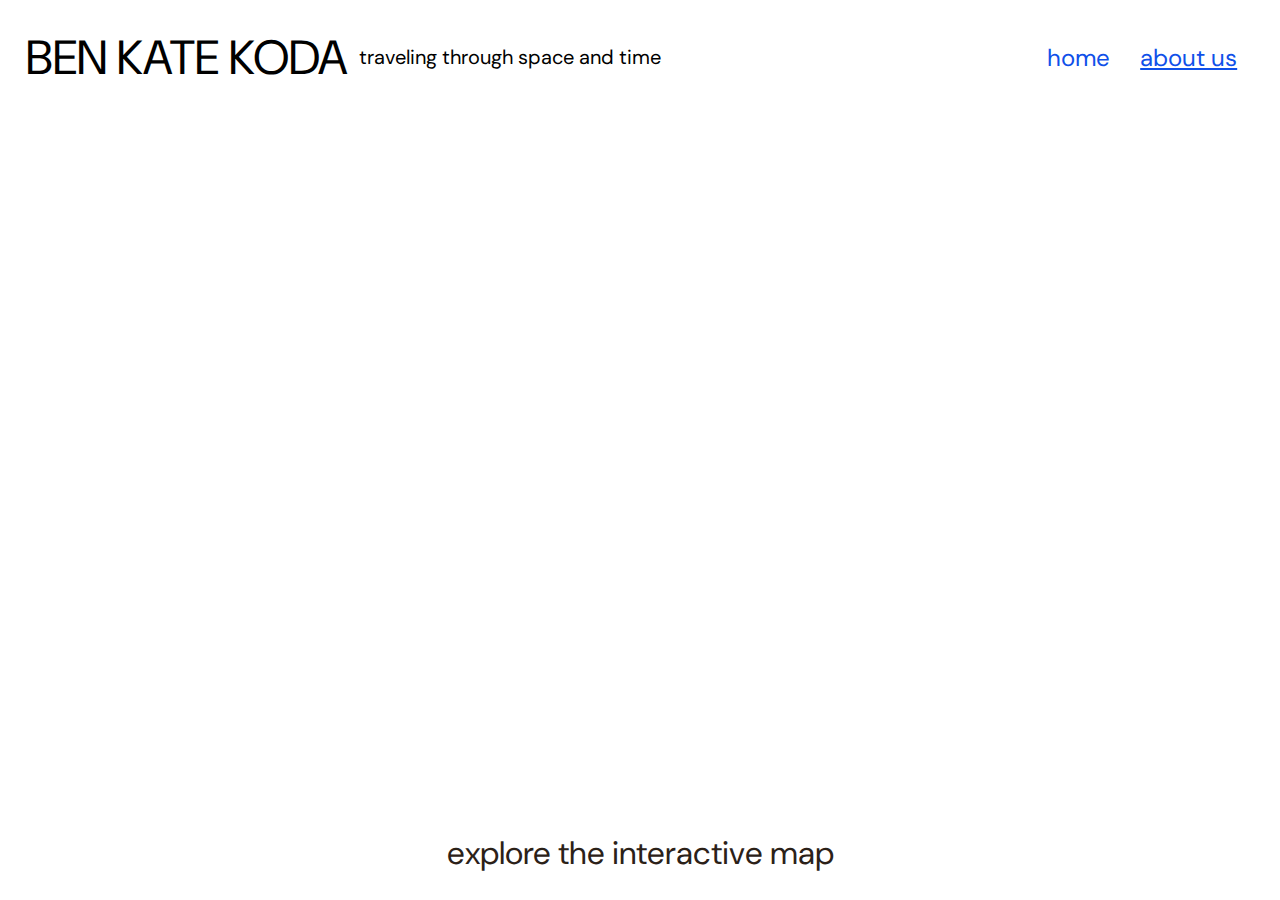
==== index.html @ dbb5d186 "current website" ====
<!doctype html>
<html lang="en">

    <head>
        <meta charset="UTF-8">
        <title>BenKateKoda</title>
        <link rel="stylesheet" href="assets/css/style.css">

        <script src='https://api.mapbox.com/mapbox-gl-js/v2.9.1/mapbox-gl.js'></script>
        <link href='https://api.mapbox.com/mapbox-gl-js/v2.9.1/mapbox-gl.css' rel='stylesheet' />

        <link rel="preconnect" href="https://fonts.googleapis.com">
        <link rel="preconnect" href="https://fonts.gstatic.com" crossorigin>
        <link href="https://fonts.googleapis.com/css2?family=DM+Sans:wght@400;500&display=swap" rel="stylesheet">
    
        <meta name="viewport" content="width=device-width, initial-scale=1">
        <meta name="viewport" content="height=device-height, initial-scale=1">
    </head>

    <body> 
        <div id='top-bar'>

            <div class= 'name'>BEN KATE KODA</div>
            <div class= 'slogan'>traveling through space and time</div>

            
            <div class = "top-right">
                <a href="index.html" id= "home">home</a>
                <a href="aboutus.html" id= "aboutus">about us</a>     
            </div>
        </div>

        <div id='map' ></div>

        <div id='bottom-text'>explore the interactive map</div>
        <script>
            mapboxgl.accessToken = 'pk.eyJ1Ijoia21sdWthY3MiLCJhIjoiY2xnZWl3aHN1MXRoczNpcGNlYnQybWw0OCJ9.UJaz7hIJvV9X9cE4uQECUg';
            var map = new mapboxgl.Map({
            container: 'map',
            style: 'mapbox://styles/kmlukacs/clgsmvs8c001201pp4vboctfp',
                center: [-94.510640,20.969352 ],
                zoom: 1.5
    
            });
            map.on('click', (event) => {
                // If the user clicked on one of your markers, get its information.
                const features = map.queryRenderedFeatures(event.point, {
                    layers: ['surf','sail'] // replace with your layer name
                });
                if (!features.length) {
                    return;
                }
                const feature = features[0];

                const popup = new mapboxgl.Popup({ offset: [0, -15] })
                    .setLngLat(feature.geometry.coordinates)
                    .setHTML(
                        `<h3>${feature.properties.title}</h3><p>${feature.properties.description}</p>`
                    )
                    .addTo(map);
            });
        </script>   
    </body>
</html>
---- assets/css/style.css ----
html, body {width:100%; height:100%; margin:0;}
body{
    font-family: 'DM Sans', sans-serif;
    background-color: white;
    color: #2b2118;
    display: flex;
    flex-direction: column;
    justify-content: space-between;
}

#map{
    display: flex;
    margin-left: auto;
    margin-right: auto;
    margin-top: auto;
    margin-bottom: auto;
    height: 70%;
    width: 70%;
}

/* Create a top header that includes the title, slogan and a split section for top navigation */
#top-bar {
    overflow: hidden;
    display: flex;
    flex-direction: row;
    justify-content: flex-start;
    align-items: center;
    margin-top: 2%;
    margin-left:2%;
    width: 97%;

}

.top-right {
    display: flex;
    flex-direction: row;
    margin-left:auto;
}


#top-bar .name {
    /* float: left; */
    color:black;
    font-size: 48px;
}
@media (max-width: 1100px) {
    #top-bar .name {
        font-size: 32px;
    }
}

@media (max-height: 800px) {
    #top-bar .name {
        font-size: 32px;
    }
}

#top-bar .slogan {
    color:black;
    padding-left: 1%;
    font-size: 24px;
}

@media (max-width: 1100px) {
    #top-bar .slogan {
        font-size: 20px;
    }
}
@media (max-height: 1100px) {
    #top-bar .slogan {
        font-size: 20px;
    }
}

#top-bar a {
    /* float:right; */
    color: #0F50E9;
    padding-right: 30px;
    font-size: 24px;
}

@media (max-width: 1100px) {
    #top-bar a {
        font-size: 20px;
    }
}

@media (max-height: 800px) {
    #top-bar .slogan {
        font-size: 20px;
    }
}

#home {
    text-decoration: none;
}


#bottom-text {
    margin-left: auto;
    margin-right: auto;
    font-size: 32px;
    margin-bottom:2%;
}
@media (max-width: 1100px) {
    #bottom-text {
        font-size: 26px;
    }
}

@media (max-height: 800px) {
    #bottom-text {
        font-size: 26px;
    }
}
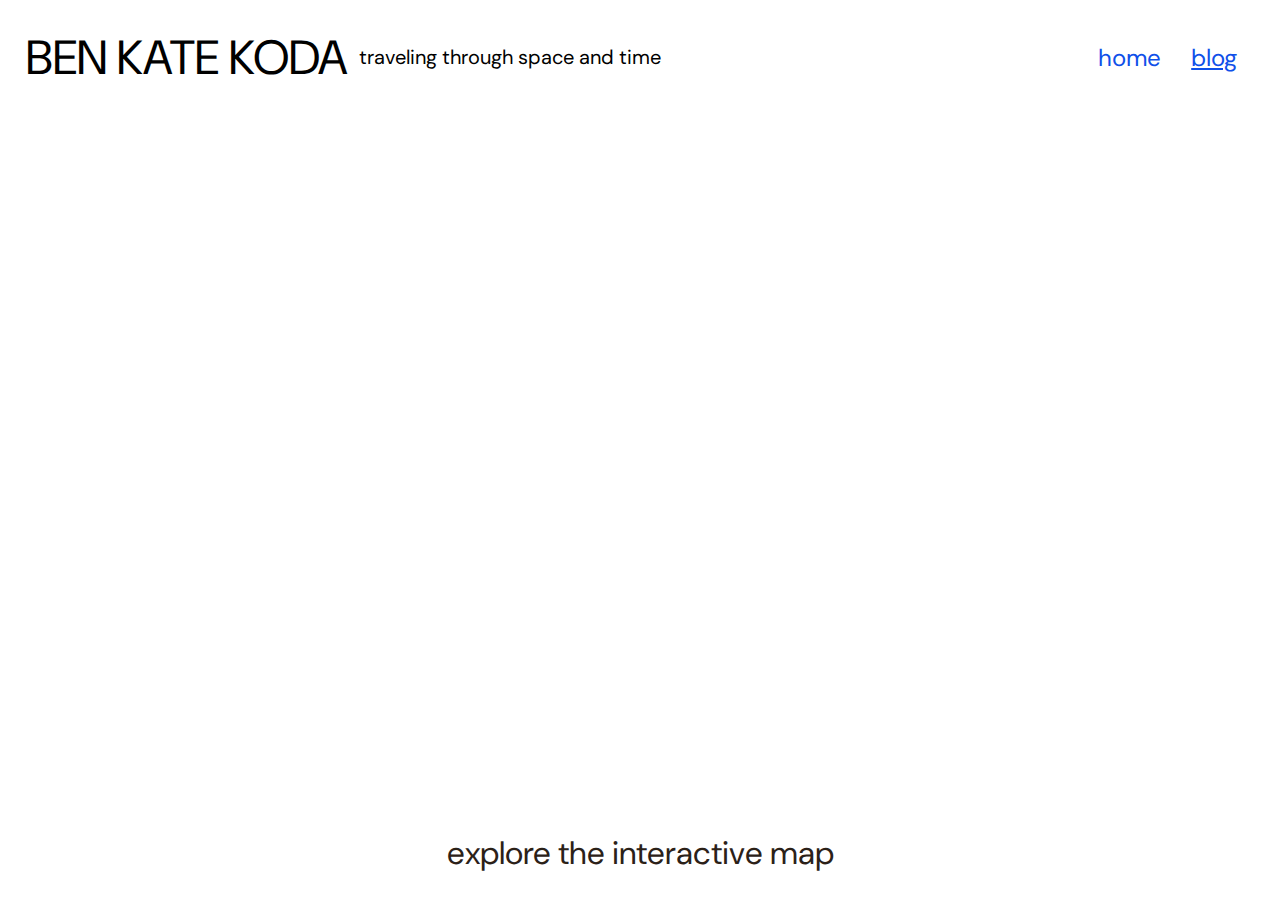
==== commit f484233c: "added blog css" ====
--- a/index.html
+++ b/index.html
@@ -26,7 +26,7 @@
             
             <div class = "top-right">
                 <a href="index.html" id= "home">home</a>
-                <a href="aboutus.html" id= "aboutus">about us</a>     
+                <a href="blog.html" id= "blog">blog</a>     
             </div>
         </div>
 
